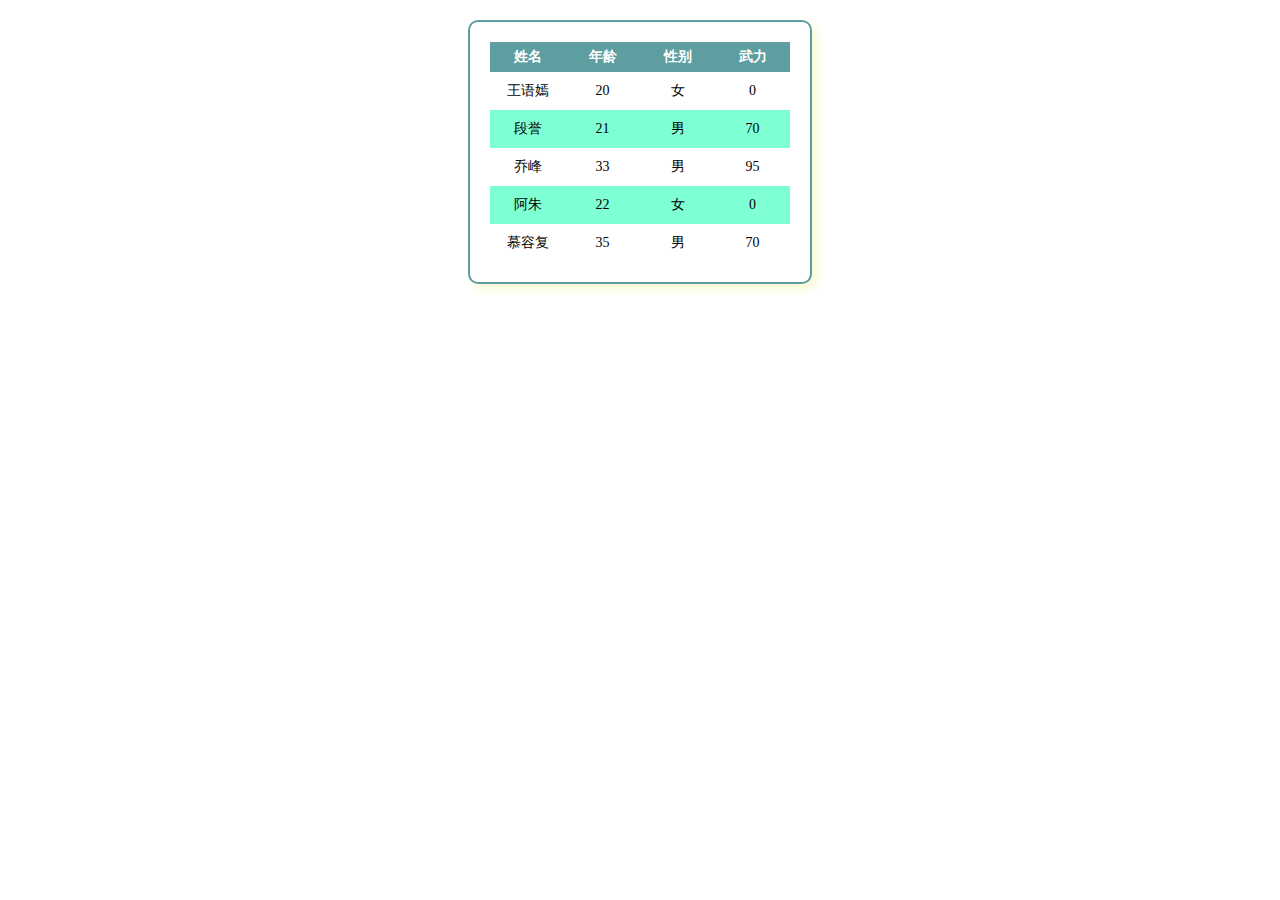
==== tableSort/tableSort.html @ 4de22f37 "first update" ====
<!DOCTYPE html>
<html>
	<head>
		<meta charset="UTF-8">
		<title></title>
		<link rel="stylesheet" href="css/table.css" />
        <script type="text/javascript" src="js/table.js" ></script>
	</head>
	<body>
		<div class="box">
			<table id="tab" cellpadding="0" cellspacing="0">
				<thead>
					<tr>
						<th>姓名</th>
						<th class="cursor">年龄</th>
						<th>性别</th>
						<th class="cursor">武力</th>
					</tr>
				</thead>
				<tbody>
					
					
				</tbody>
			</table>
		</div>
	</body>
</html>
---- tableSort/css/table.css ----
@charset "utf-8";
*{
	padding: 0px;
	margin: 0px;
	font-size: 14px;
	font-family: "微软雅黑";
}
.box{
	width: 300px;
	border: 2px solid cadetblue ;
	border-radius: 10px;
	margin: 20px auto;
	padding: 20px;
	box-shadow: 5px 5px 10px 0 lightgoldenrodyellow;
}
.box thead{
	background: cadetblue;
	color: white;
}
.box thead th.cursor{
	cursor: pointer;
}
.box thead tr{
	width:250px;
	height: 30px;
	
}
.box thead tr th{
	width:100px;
}
.box td{
	padding: 10px;
}
.box tbody{
	text-align: center;
}
.box tbody tr.bg{
	background: aquamarine;
}
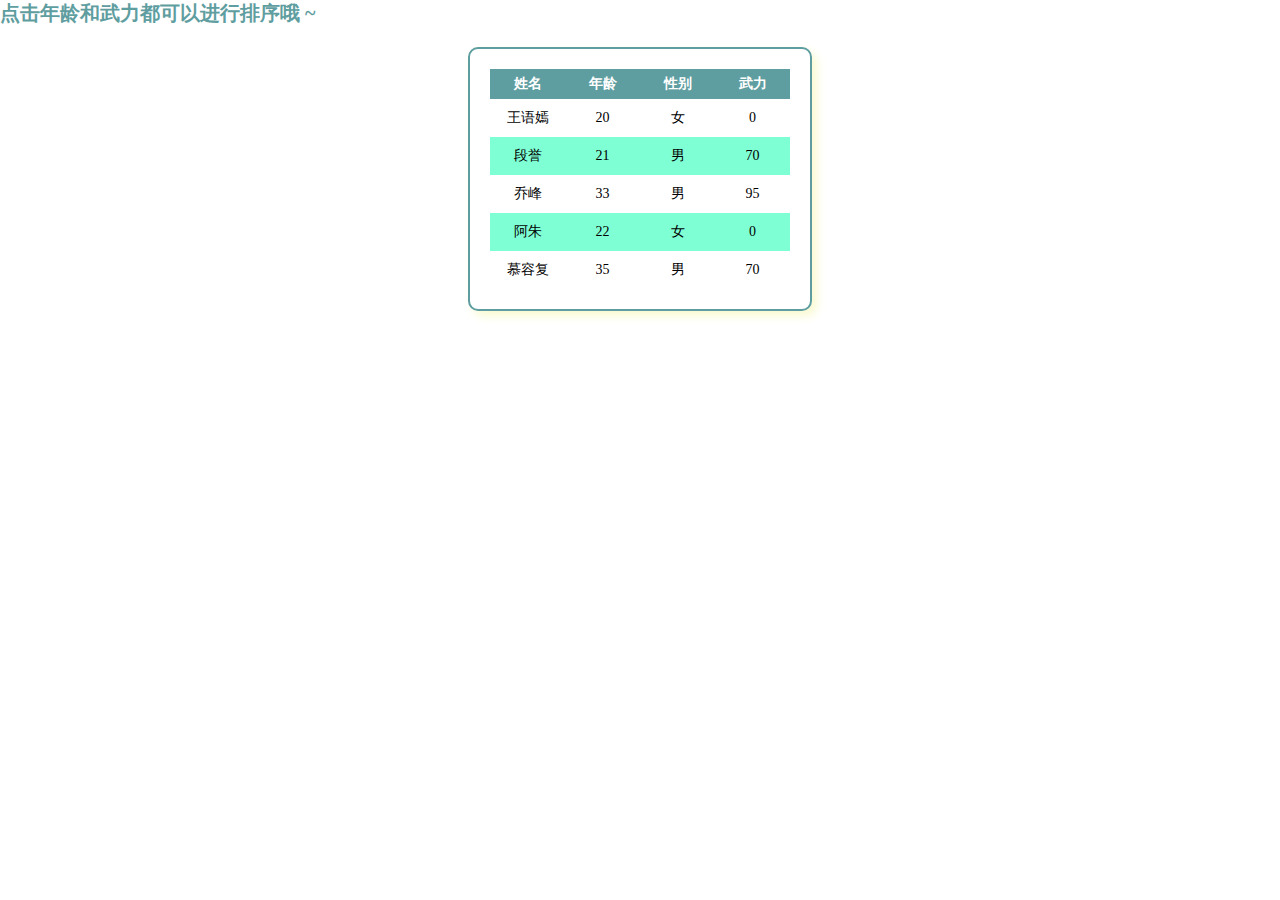
==== commit 6312ee57: "second update" ====
--- a/tableSort/tableSort.html
+++ b/tableSort/tableSort.html
@@ -1,4 +1,4 @@
-<!DOCTYPE html>
+﻿<!DOCTYPE html>
 <html>
 	<head>
 		<meta charset="UTF-8">
@@ -7,6 +7,7 @@
         <script type="text/javascript" src="js/table.js" ></script>
 	</head>
 	<body>
+<p>点击年龄和武力都可以进行排序哦	~</p>
 		<div class="box">
 			<table id="tab" cellpadding="0" cellspacing="0">
 				<thead>
--- a/tableSort/css/table.css
+++ b/tableSort/css/table.css
@@ -1,9 +1,14 @@
-@charset "utf-8";
+﻿@charset "utf-8";
 *{
 	padding: 0px;
 	margin: 0px;
 	font-size: 14px;
 	font-family: "微软雅黑";
+}
+p{
+font-size: 20px;
+font-weight:bolder;
+color:cadetblue;
 }
 .box{
 	width: 300px;
